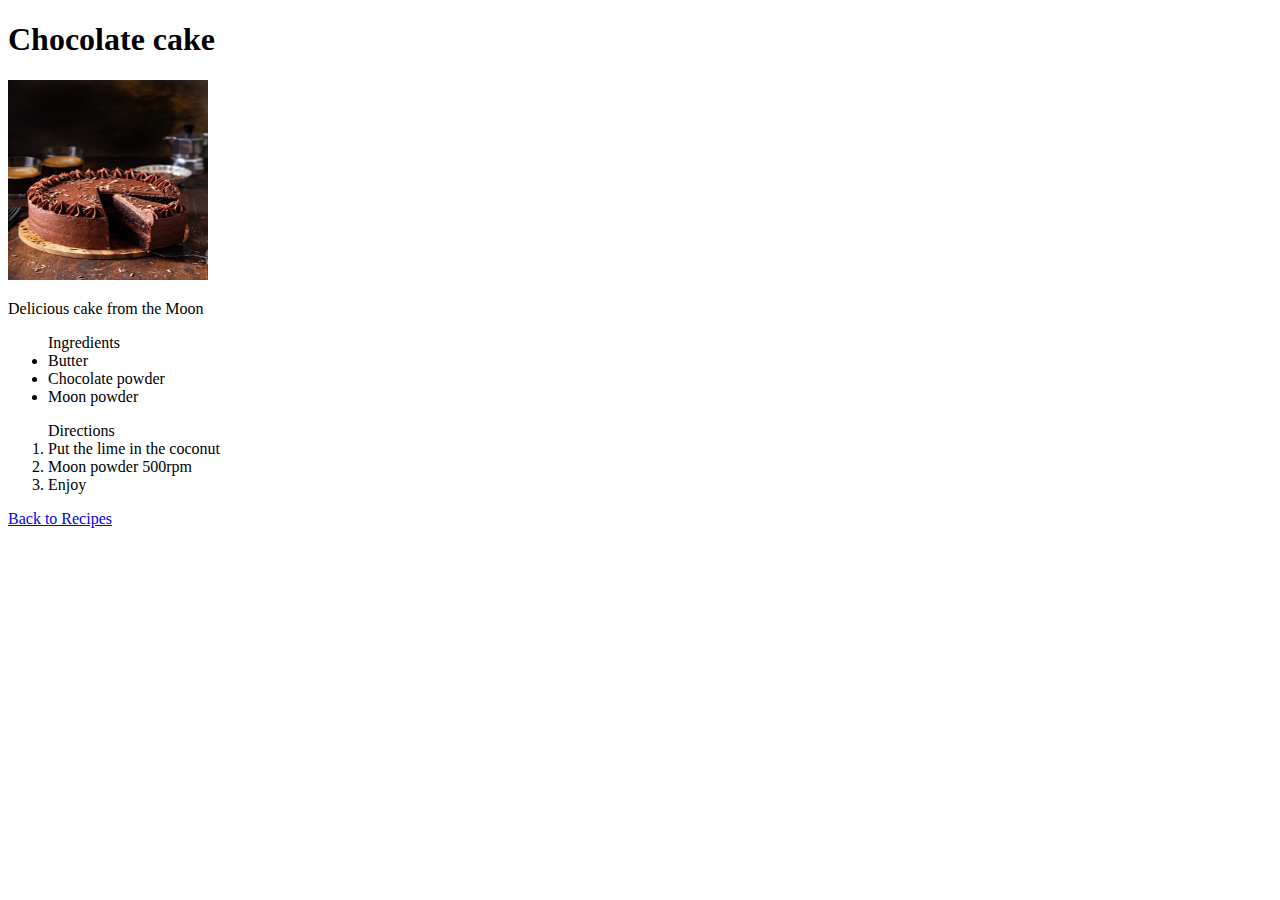
==== recipes/chocolate.html @ d0a2c163 "commit to git" ====
<!DOCTYPE html>
<html lang="en">
<head>
    <meta charset="UTF-8">
    <meta http-equiv="X-UA-Compatible" content="IE=edge">
    <meta name="viewport" content="width=device-width, initial-scale=1.0">
    <title>Chocolate cake</title>
</head>
<body>
    <h1>Chocolate cake</h1>
    <img src="../images/chocolate.jpeg" alt="Image" height="200" width="200">
    <p>Delicious cake from the Moon</p>
</body>
<body>
<ul>Ingredients
<li>Butter</li>
<li>Chocolate powder</li>
<li>Moon powder</li>
</ul>
</body>
<body>
    <ol>Directions
    <li>Put the lime in the coconut</li>
    <li>Moon powder 500rpm</li>
    <li>Enjoy</li>
</ol>
</body>
<body>
    <a href="../index.html" >Back to Recipes</a>
</body>
</html>
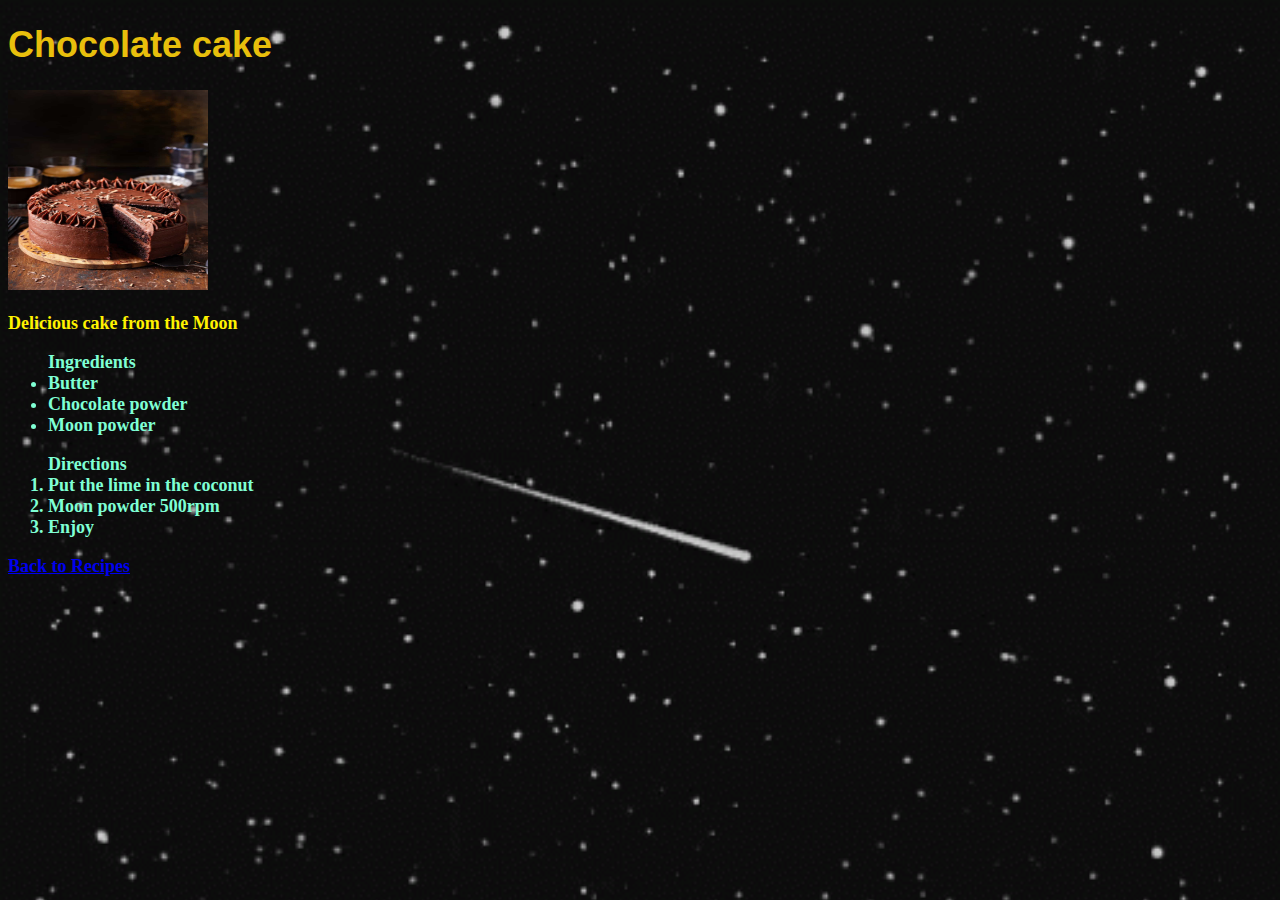
==== commit 9749f797: "dd" ====
--- a/recipes/chocolate.html
+++ b/recipes/chocolate.html
@@ -5,21 +5,31 @@
     <meta http-equiv="X-UA-Compatible" content="IE=edge">
     <meta name="viewport" content="width=device-width, initial-scale=1.0">
     <title>Chocolate cake</title>
+    <link rel="stylesheet" href="../solution.css">
 </head>
-<body>
+<style>
+    body {
+      background-image: url("../images/giflr.gif");
+      background-repeat: no-repeat;
+      background-size: cover;
+    }
+  
+  </style>
+  <div>
+<body class="One">
     <h1>Chocolate cake</h1>
     <img src="../images/chocolate.jpeg" alt="Image" height="200" width="200">
     <p>Delicious cake from the Moon</p>
 </body>
-<body>
-<ul>Ingredients
+<body class="Two">
+<ul class="One">Ingredients
 <li>Butter</li>
 <li>Chocolate powder</li>
 <li>Moon powder</li>
 </ul>
 </body>
 <body>
-    <ol>Directions
+    <ol class="Two">Directions
     <li>Put the lime in the coconut</li>
     <li>Moon powder 500rpm</li>
     <li>Enjoy</li>
@@ -28,4 +38,5 @@
 <body>
     <a href="../index.html" >Back to Recipes</a>
 </body>
+</div>
 </html>--- a/solution.css
+++ b/solution.css
@@ -0,0 +1,22 @@
+
+
+div {
+    color: rgb(253, 253, 253);
+    font-size: 18px;
+    font-weight: bold;
+    font-family: Georgia, 'Times New Roman', Times, serif;
+}
+
+h1 {
+  color: rgb(232, 191, 12);
+  font-family: 'Franklin Gothic Medium', 'Arial Narrow', Arial, sans-serif;
+}
+
+ul.One, .Two {
+  color: aquamarine;
+}
+
+p {
+  color: rgb(255, 242, 0);
+  
+}
